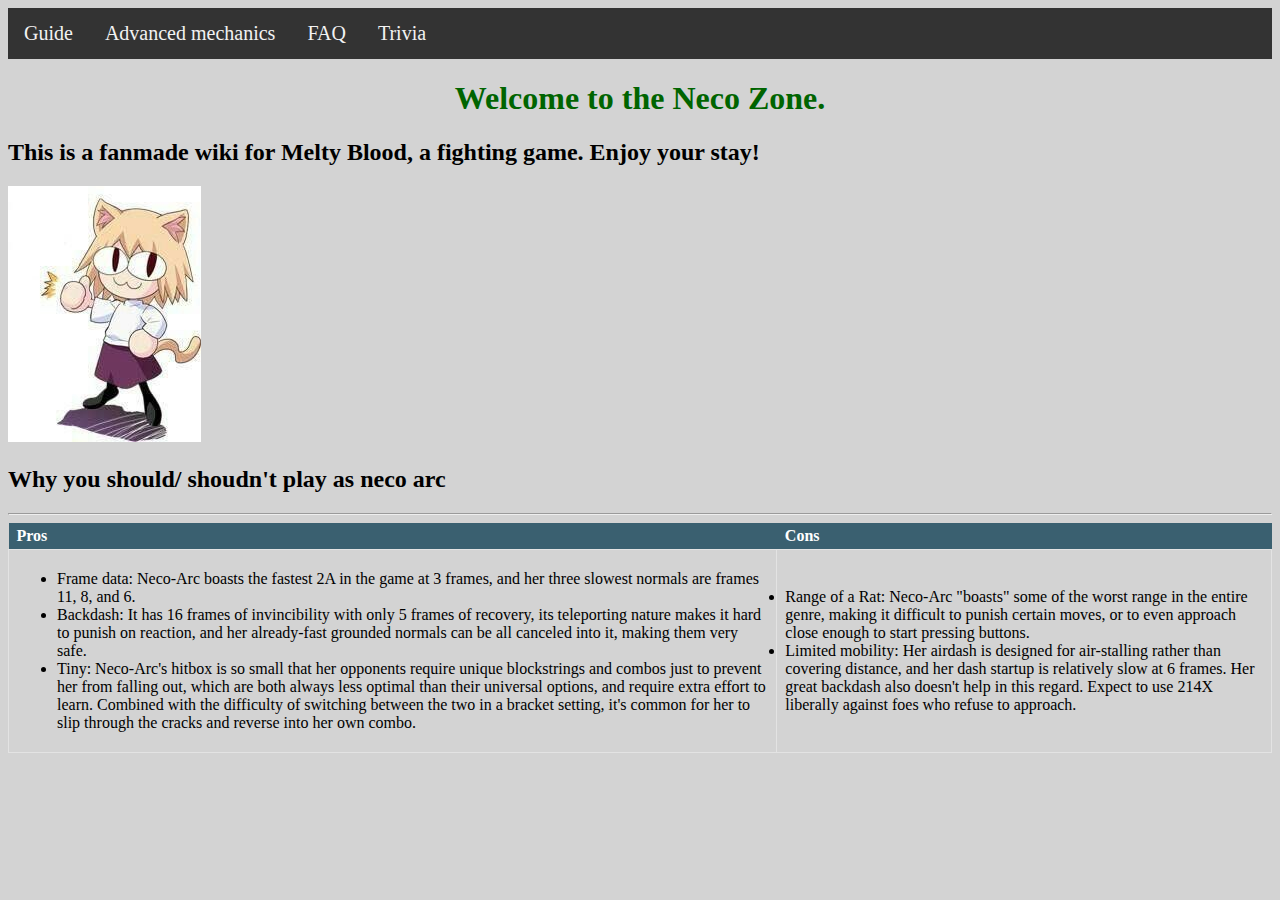
==== index.html @ 505f1473 "login" ====
<!DOCTYPE html>
<html>
        <head>
          <meta charset="UTF-8">
          <meta name="viewport" content="width=device-width, initial scale=1.0">
          <link rel="stylesheet" href="/css/main.css">
        </head>
            <body>
                <div class = "menu">
                    <a href="html/guide.html">Guide</a>
                    <a href="html/adv_mech.html">Advanced mechanics</a>
                    <a href="html/faq.html">FAQ</a>
                    <a href="html/trivia.html">Trivia</a>
                </div>
                <h1> Welcome to the Neco Zone.</h1>
                <h2>
                    This is a fanmade wiki for Melty Blood, a fighting game.
                    Enjoy your stay!
                </h2>
                    <map name="easteregg">
                    <area shape ="rect" coords ="85,45,120,20" href="/html/guide.html"/> 
                    <area shape="rect" coords="150,30,180,55" href="/html/topmoves.html"/>
                    <area shape="rect"coords="75,190,150,240" href="/html/frames.html"/>
                    <area shape="rect" coords="150,150,185,175" href="/html/trivia.html"/>
                    </map>
                <img src="images/neco.jpg" usemap ="easteregg"/>
                <h2>Why you should/ shoudn't play as neco arc </h2>
                <hr>
                <table>
                    <tr>
                        <th>Pros</th>
                        <th>Cons</th>
                    </tr>
                    <tr>
                        <td>
                            <ul>
                                 <li> 
                                      Frame data: Neco-Arc boasts the fastest 2A in the game at 3 frames, 
                                      and her three slowest normals are frames 11, 8, and 6.
                                  </li>
                                <li>  Backdash: It has 16 frames of invincibility with only 5 frames of recovery,
                                    its teleporting nature makes it hard to punish on reaction,
                                     and her already-fast grounded normals can be all canceled into it, making them very safe.
                                    </li>
                                <li> Tiny: Neco-Arc's hitbox  is so small that her opponents 
                                     require unique blockstrings and combos just to prevent her from falling out,
                                     which are both always less optimal than their universal options, 
                                     and require extra effort to learn. 
                                     Combined with the difficulty of switching between the two in a bracket setting, 
                                     it's common for her to slip through the cracks and reverse into her own combo. 
                                    </li>
                            </ul>
                        </td>
                        <td><li>Range of a Rat: Neco-Arc "boasts" some of the worst range in the entire genre, 
                            making it difficult to punish certain moves, or to even approach close enough to start pressing buttons.</li>
                        
                            <li>Limited mobility: Her airdash is designed for air-stalling rather than covering distance, 
                                and her dash startup is relatively slow at 6 frames. 
                                Her great backdash also doesn't help in this regard. 
                                Expect to use 214X liberally against foes who refuse to approach.</li>
                        </td>
                    </tr>
                </table>
            </body>
</html>
---- css/main.css ----
.menu{
  background-color: #333;
  overflow: hidden;
}


.menu a {
  float: left;
  color: #f2f2f2;
  text-align: center;
  padding: 14px 16px;
  text-decoration: none;
  font-size: 20px;
}


.menu a:hover {
  background-color: #ddd;
  color: black;
}


.menu a.active {
  background-color: #04AA6D;
  color: white;
}

body{
  background-color: lightgray;
}
h1 {
  color: darkgreen;
  text-align: center;
}
p {
  font-family: verdana;
  font-size: 15pxw
}
table {
    border-collapse: collapse; 
}

table th {
    text-align: left;
    background-color: #3a6070;
    color: #FFF;
    padding : 4px 30px 4px 8px;

}
table td{
    border: 1px solid #e3e3e3;
    padding: 4px 8px;

}
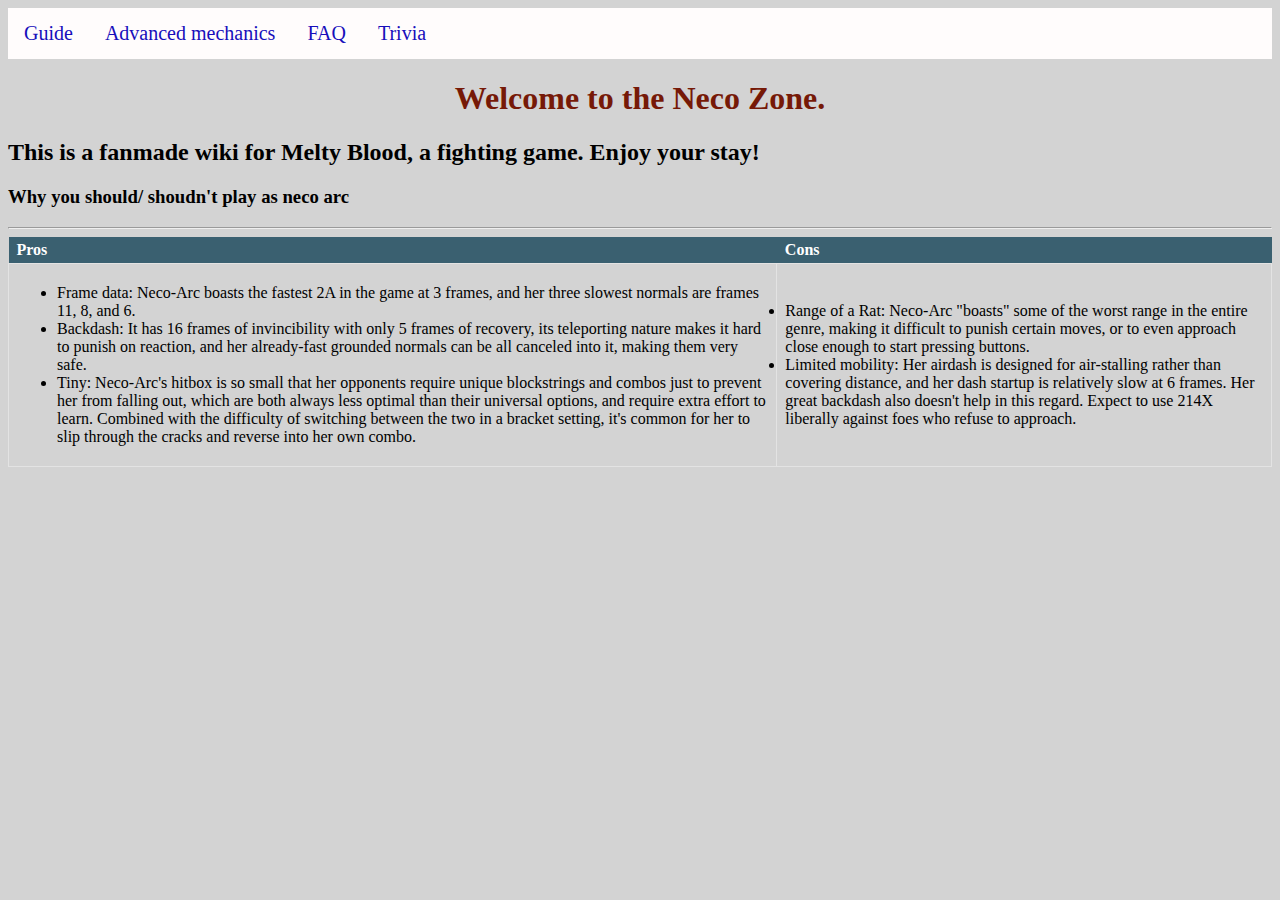
==== commit 462d43b2: "idkman" ====
--- a/index.html
+++ b/index.html
@@ -3,7 +3,7 @@
         <head>
           <meta charset="UTF-8">
           <meta name="viewport" content="width=device-width, initial scale=1.0">
-          <link rel="stylesheet" href="/css/main.css">
+          <link rel="stylesheet" href="main.css">
         </head>
             <body>
                 <div class = "menu">
@@ -17,14 +17,7 @@
                     This is a fanmade wiki for Melty Blood, a fighting game.
                     Enjoy your stay!
                 </h2>
-                    <map name="easteregg">
-                    <area shape ="rect" coords ="85,45,120,20" href="/html/guide.html"/> 
-                    <area shape="rect" coords="150,30,180,55" href="/html/topmoves.html"/>
-                    <area shape="rect"coords="75,190,150,240" href="/html/frames.html"/>
-                    <area shape="rect" coords="150,150,185,175" href="/html/trivia.html"/>
-                    </map>
-                <img src="images/neco.jpg" usemap ="easteregg"/>
-                <h2>Why you should/ shoudn't play as neco arc </h2>
+                <h3>Why you should/ shoudn't play as neco arc </h3>
                 <hr>
                 <table>
                     <tr>
--- a/main.css
+++ b/main.css
@@ -0,0 +1,54 @@
+.menu{
+  background-color: rgb(255, 252, 252);
+  overflow: hidden;
+}
+
+
+.menu a {
+  float: left;
+  color: #170ebb;
+  text-align: center;
+  padding: 14px 16px;
+  text-decoration: none;
+  font-size: 20px;
+}
+
+
+.menu a:hover {
+  background-color: rgb(129, 125, 125);
+  color: black;
+}
+
+
+.menu a.active {
+  background-color: #04AA6D;
+  color: white;
+}
+
+body{
+  background-color: lightgray;
+}
+h1 {
+  color: rgb(118, 25, 7);
+  text-align: center;
+}
+p {
+  font-family: verdana;
+  font-size: 15pxw
+}
+table {
+    border-collapse: collapse; 
+}
+
+table th {
+    text-align: left;
+    background-color: #3a6070;
+    color: #FFF;
+    padding : 4px 30px 4px 8px;
+
+}
+table td{
+    border: 1px solid #e3e3e3;
+    padding: 4px 8px;
+
+}
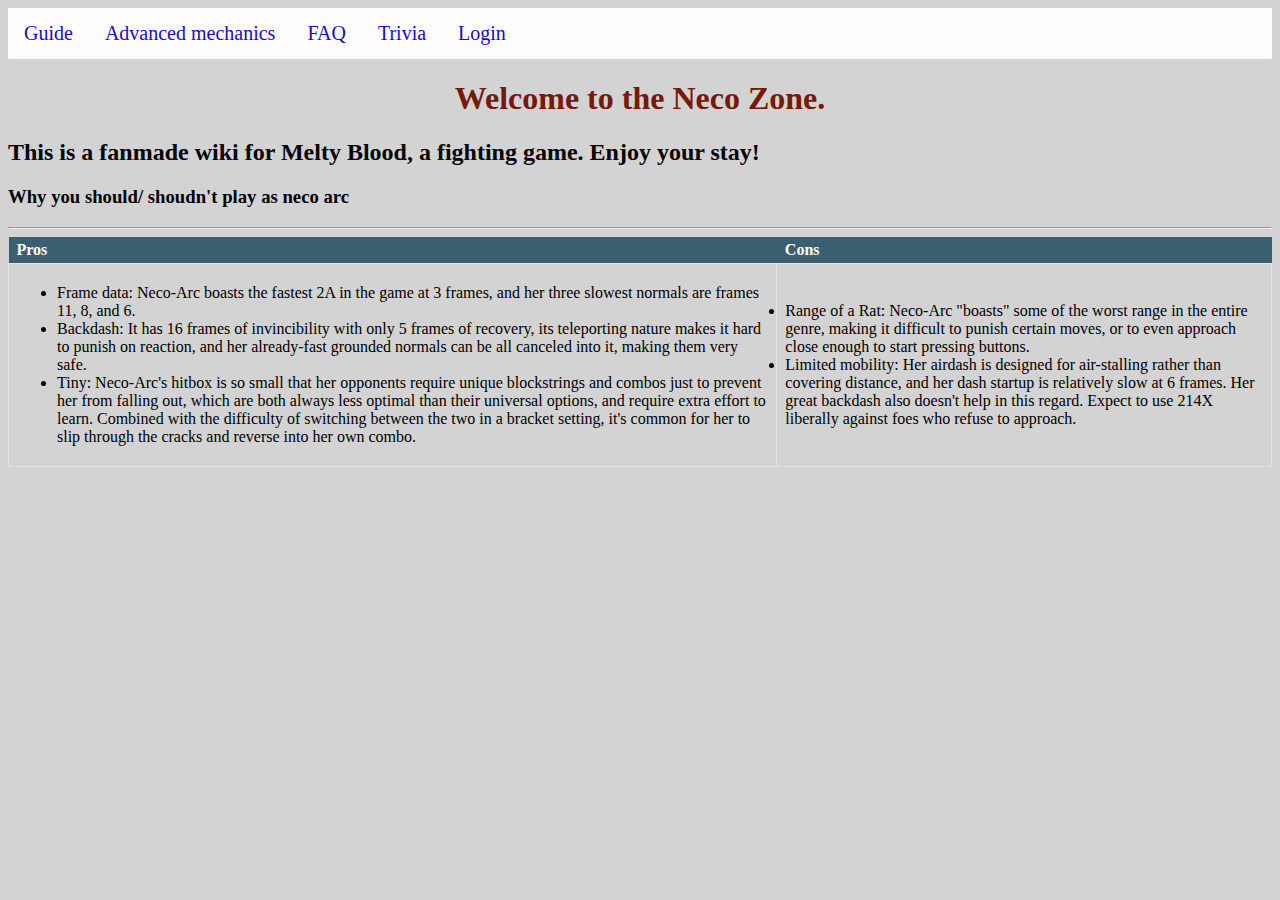
==== commit 15886736: "clear" ====
--- a/index.html
+++ b/index.html
@@ -11,6 +11,7 @@
                     <a href="html/adv_mech.html">Advanced mechanics</a>
                     <a href="html/faq.html">FAQ</a>
                     <a href="html/trivia.html">Trivia</a>
+                    <a href="html/login.html">Login</a>
                 </div>
                 <h1> Welcome to the Neco Zone.</h1>
                 <h2>
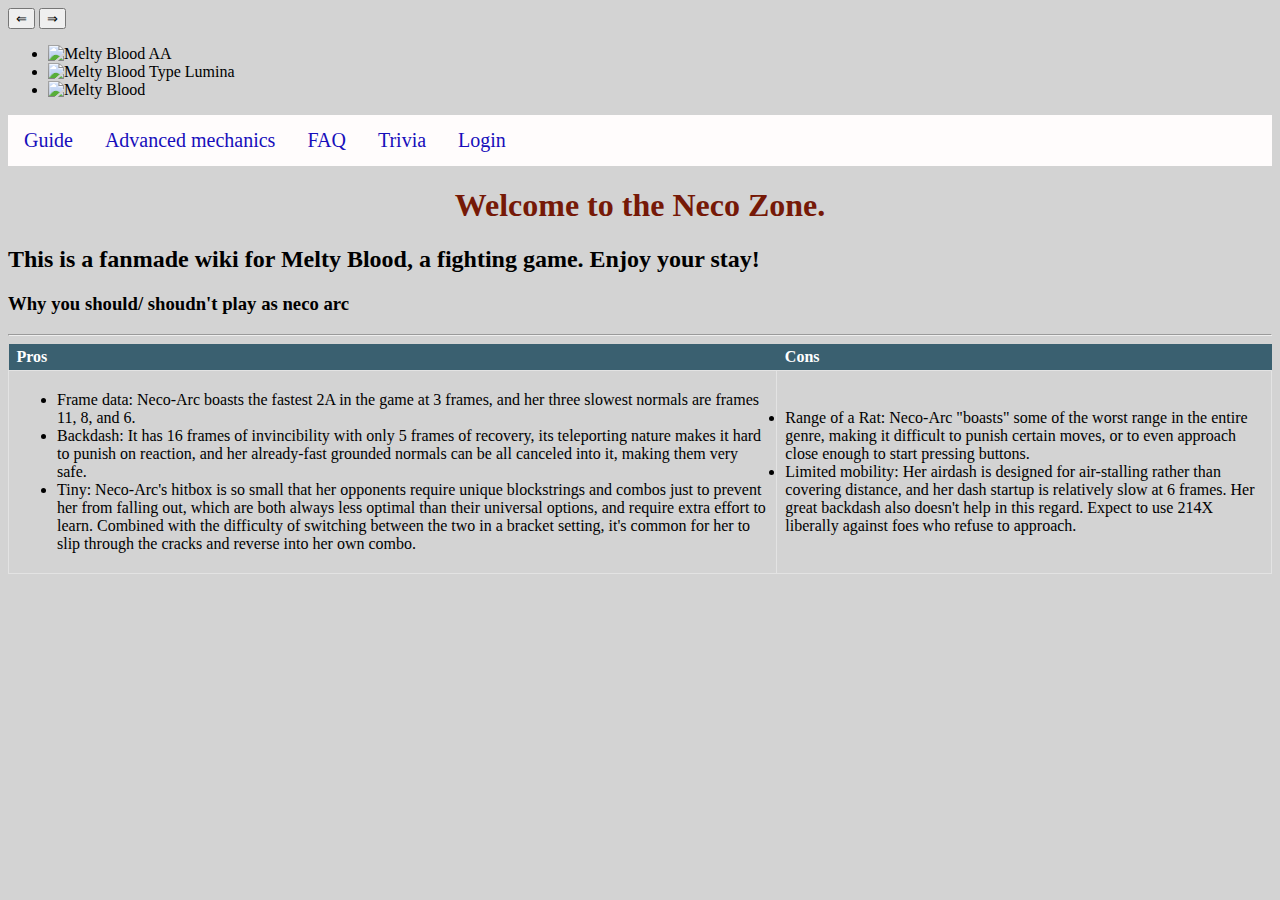
==== commit 178d7bd0: "js" ====
--- a/index.html
+++ b/index.html
@@ -1,24 +1,46 @@
 <!DOCTYPE html>
 <html>
-        <head>
-          <meta charset="UTF-8">
-          <meta name="viewport" content="width=device-width, initial scale=1.0">
-          <link rel="stylesheet" href="main.css">
-        </head>
-            <body>
-                <div class = "menu">
-                    <a href="html/guide.html">Guide</a>
-                    <a href="html/adv_mech.html">Advanced mechanics</a>
-                    <a href="html/faq.html">FAQ</a>
-                    <a href="html/trivia.html">Trivia</a>
-                    <a href="html/login.html">Login</a>
-                </div>
-                <h1> Welcome to the Neco Zone.</h1>
-                <h2>
+<head>
+    <meta charset="UTF-8">
+    <meta http-equiv="X-UA-Compatible" content="IE=edge">
+    <meta name="viewport" content="width=device-width, initial scale=1.0">
+    <link rel="stylesheet" href="main.css">
+    <script src="slider.js" defer></script>
+</head>
+    <body>
+<!-- slider -->
+<section aria-label="Newest Photos">
+    <div class="carousel" data-carousel>
+      <button class="carousel-button prev" data-carousel-button="prev">&#8656;</button>
+      <button class="carousel-button next" data-carousel-button="next">&#8658;</button>
+      <ul data-slides>
+        <li class="slide" data-active>
+          <img src="https://1.bp.blogspot.com/-BZI0Sbd8oR0/We3Y2mNxZNI/AAAAAAAAPOs/HV02AkhHY_AdAQKOZqWMrjN3shP9wcBZACLcBGAs/s1600/Melty%2BBlood%2BActress%2BAgain%2BCurrent%2BCode%2BFree%2BDownload%2BPC%2BGame%2B1.jpg" alt="Melty Blood AA ">
+        </li>
+        <li class="slide">
+          <img src="https://gamerwk.sgp1.cdn.digitaloceanspaces.com/2021/03/Melty-Type-Blood.jpg" alt="Melty Blood Type Lumina">
+        </li>
+        <li class="slide">
+          <img src="https://imgs.search.brave.com/Rv1DVPDi4jXKD-iG2Rbv0-2GXdQJP7TYwcuGSvy3QWI/rs:fit:1024:768:1/g:ce/aHR0cHM6Ly9rb25h/Y2hhbi5uZXQvaW1h/Z2UvYWE2MWRmNzc1/NjBhODU2Nzc4MTgz/NjA2YWUxNmU1ODEv/S29uYWNoYW4uY29t/JTIwLSUyMDIxMTgy/JTIwbWVsdHlfYmxv/b2QlMjBzaGluZ2V0/c3V0YW5fdHN1a2lo/aW1lJTIwc2lvbl9l/bHRuYW1fYXRsYXNp/YS5qcGc" alt="Melty Blood">
+        </li>
+      </ul>
+    </div>
+  </section>
+
+<!--menu-->
+        <div class = "menu">
+            <a href="html/guide.html">Guide</a>
+            <a href="html/adv_mech.html">Advanced mechanics</a>
+             <a href="html/faq.html">FAQ</a>
+             <a href="html/trivia.html">Trivia</a>
+            <a href="html/login.html">Login</a>
+        </div>
+            <h1> Welcome to the Neco Zone.</h1>
+            <h2>
                     This is a fanmade wiki for Melty Blood, a fighting game.
                     Enjoy your stay!
-                </h2>
-                <h3>Why you should/ shoudn't play as neco arc </h3>
+            </h2>
+            <h3>Why you should/ shoudn't play as neco arc </h3>
                 <hr>
                 <table>
                     <tr>
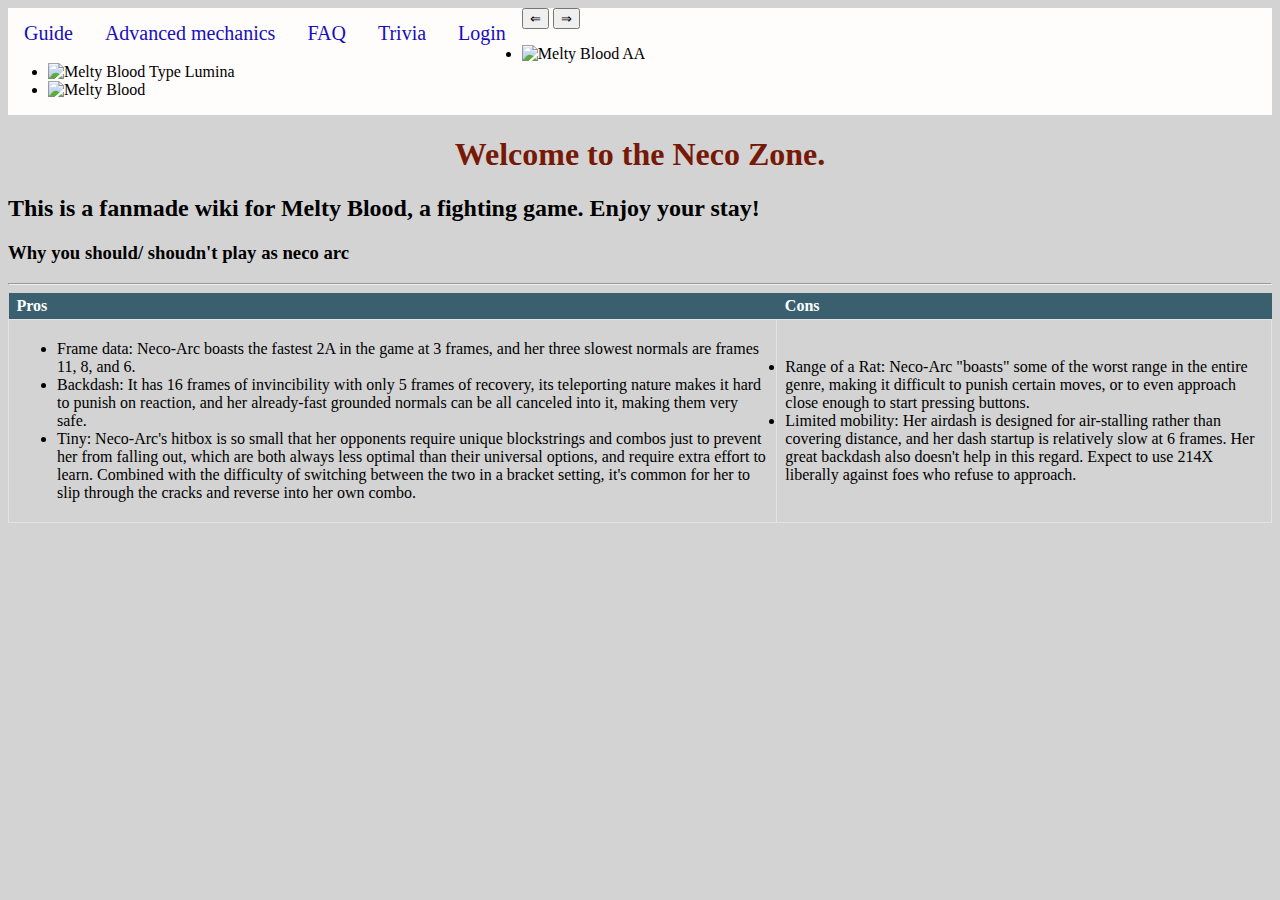
==== commit 87009203: "Update index.html" ====
--- a/index.html
+++ b/index.html
@@ -8,24 +8,7 @@
     <script src="slider.js" defer></script>
 </head>
     <body>
-<!-- slider -->
-<section aria-label="Newest Photos">
-    <div class="carousel" data-carousel>
-      <button class="carousel-button prev" data-carousel-button="prev">&#8656;</button>
-      <button class="carousel-button next" data-carousel-button="next">&#8658;</button>
-      <ul data-slides>
-        <li class="slide" data-active>
-          <img src="https://1.bp.blogspot.com/-BZI0Sbd8oR0/We3Y2mNxZNI/AAAAAAAAPOs/HV02AkhHY_AdAQKOZqWMrjN3shP9wcBZACLcBGAs/s1600/Melty%2BBlood%2BActress%2BAgain%2BCurrent%2BCode%2BFree%2BDownload%2BPC%2BGame%2B1.jpg" alt="Melty Blood AA ">
-        </li>
-        <li class="slide">
-          <img src="https://gamerwk.sgp1.cdn.digitaloceanspaces.com/2021/03/Melty-Type-Blood.jpg" alt="Melty Blood Type Lumina">
-        </li>
-        <li class="slide">
-          <img src="https://imgs.search.brave.com/Rv1DVPDi4jXKD-iG2Rbv0-2GXdQJP7TYwcuGSvy3QWI/rs:fit:1024:768:1/g:ce/aHR0cHM6Ly9rb25h/Y2hhbi5uZXQvaW1h/Z2UvYWE2MWRmNzc1/NjBhODU2Nzc4MTgz/NjA2YWUxNmU1ODEv/S29uYWNoYW4uY29t/JTIwLSUyMDIxMTgy/JTIwbWVsdHlfYmxv/b2QlMjBzaGluZ2V0/c3V0YW5fdHN1a2lo/aW1lJTIwc2lvbl9l/bHRuYW1fYXRsYXNp/YS5qcGc" alt="Melty Blood">
-        </li>
-      </ul>
-    </div>
-  </section>
+
 
 <!--menu-->
         <div class = "menu">
@@ -34,6 +17,24 @@
              <a href="html/faq.html">FAQ</a>
              <a href="html/trivia.html">Trivia</a>
             <a href="html/login.html">Login</a>
+  <!-- slider -->
+<section aria-label="Newest Photos">
+  <div class="carousel" data-carousel>
+    <button class="carousel-button prev" data-carousel-button="prev">&#8656;</button>
+    <button class="carousel-button next" data-carousel-button="next">&#8658;</button>
+    <ul data-slides>
+      <li class="slide" data-active>
+        <img src="https://1.bp.blogspot.com/-BZI0Sbd8oR0/We3Y2mNxZNI/AAAAAAAAPOs/HV02AkhHY_AdAQKOZqWMrjN3shP9wcBZACLcBGAs/s1600/Melty%2BBlood%2BActress%2BAgain%2BCurrent%2BCode%2BFree%2BDownload%2BPC%2BGame%2B1.jpg" alt="Melty Blood AA ">
+      </li>
+      <li class="slide">
+        <img src="https://gamerwk.sgp1.cdn.digitaloceanspaces.com/2021/03/Melty-Type-Blood.jpg" alt="Melty Blood Type Lumina">
+      </li>
+      <li class="slide">
+        <img src="https://imgs.search.brave.com/Rv1DVPDi4jXKD-iG2Rbv0-2GXdQJP7TYwcuGSvy3QWI/rs:fit:1024:768:1/g:ce/aHR0cHM6Ly9rb25h/Y2hhbi5uZXQvaW1h/Z2UvYWE2MWRmNzc1/NjBhODU2Nzc4MTgz/NjA2YWUxNmU1ODEv/S29uYWNoYW4uY29t/JTIwLSUyMDIxMTgy/JTIwbWVsdHlfYmxv/b2QlMjBzaGluZ2V0/c3V0YW5fdHN1a2lo/aW1lJTIwc2lvbl9l/bHRuYW1fYXRsYXNp/YS5qcGc" alt="Melty Blood">
+      </li>
+    </ul>
+  </div>
+</section>
         </div>
             <h1> Welcome to the Neco Zone.</h1>
             <h2>
